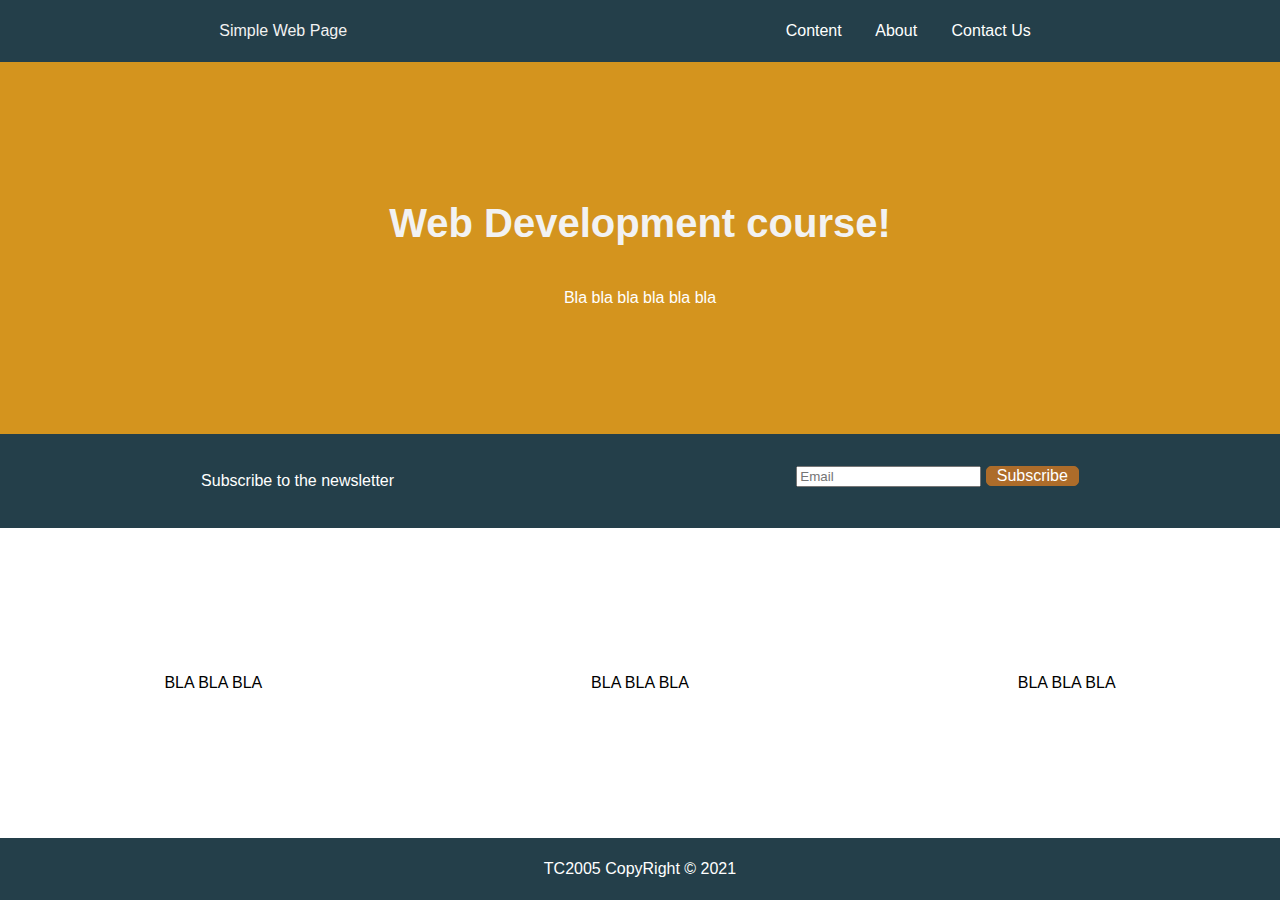
==== Front/html/flex_bot.html @ a23b885b "Add Flex Bot" ====
<!DOCTYPE html>
<html lang="en">
  <head>
    <meta charset="UTF-8" />
    <meta http-equiv="X-UA-Compatible" content="IE=edge" />
    <meta name="viewport" content="width=device-width, initial-scale=1.0" />
    <title>Flex Bot</title>
    <link rel="stylesheet" href="../css/flexx_bot.css" />
  </head>
  <body>
    <div class="flex-container">
      <div class="short-flex">
        <div class="flex-item-header">Simple Web Page</div>
        <div class="flex-item-header">
          <a href="">Content</a>
          <a href="">About</a>
          <a href="">Contact Us</a>
        </div>
      </div>
      <div class="flex-item-2">
        <h1>Web Development course!</h1>
        <p>Bla bla bla bla bla bla</p>
      </div>
      <div class="short-flex">
        <p>Subscribe to the newsletter</p>
        <form action="">
          <input type="text" placeholder="Email" />
          <input type="submit" value="Subscribe" />
        </form>
      </div>
      <div class="flex-item-3">
        <img src="/Desarrollo Web/Front/Images/JS.png" alt="" width="150px" />
        <p class="blackText">BLA BLA BLA</p>
      </div>
      <div class="flex-item-3">
        <img src="/Desarrollo Web/Front/Images/css.png" alt="" width="200px" />
        <p class="blackText">BLA BLA BLA</p>
      </div>
      <div class="flex-item-3">
        <img src="/Desarrollo Web/Front/Images/HTML.png" alt="" width="135px" />
        <p class="blackText">BLA BLA BLA</p>
      </div>
      <div class="short-flex">
        <p>TC2005 CopyRight © 2021</p>
      </div>
    </div>
  </body>
</html>
---- Front/css/flexx_bot.css ----
html body{
    margin: 0;
    padding: 0;
    background-color: #f2f2f2;
    font-family: 'Roboto', sans-serif;
    font-size: 16px;
    color: #333; 
}

.flex-container{
    display: grid;
    grid-template-columns: 1fr 1fr 1fr;
    grid-template-rows: 0.2fr 1.2fr 0.3fr 1fr 0.2fr;
    background-color: rgb(233, 255, 250);
    height: 100vh;
}

.short-flex{
    background-color: rgb(36,63,74);
    color: #f2f2f2;
    grid-column: 1/3 span;
    display:flex;
    justify-content: space-around;
    align-items: center;
}

.flex-item-header{
    justify-content: center;
    justify-content: space-between;
}

.flex-item-2{
    background-color: rgb(212, 148, 30);
    flex-shrink: 1;
    flex-grow: 2;
    grid-column: 1/3 span;
    display: flex;
    flex-direction: column;
    justify-content: center;
}

h1{
    font-size: 2.5em;
    font-weight: bold;
    text-align: center;
    color: #f2f2f2;
}

p{
    font-size: 1em;
    text-align: center;
    color: #ffffff;
}

.flex-item-3{
    background-color: rgb(255, 255, 255);
    display:flex;
    flex-shrink: 1;
    flex-grow: 2;
    text-align: center;
    align-items: center;
    flex-direction: column;
    justify-content: center;
}

.blackText{
    color: #000000;
}

a{
    margin-right: 30px;
    color: #ffffff;
    text-decoration: none;
}

a:hover{
    color: #ad6c2a;
}

form input[type="label"]{
    width: 100%;
    height: 40px;
    border: 1px solid #ccc;
    border-radius: 5px;
    padding: 0 10px;
    font-size: 1em;
    margin-bottom: 10px;
}

form input[type="submit"]{
    border: 1px solid #ad6c2a;
    background-color: #ad6c2a;
    color: #ffffff;
    border-radius: 5px;
    padding: 0 10px;
    font-size: 1em;
    margin-bottom: 10px;
}

form input[type="submit"]:hover{
    background-color: #ffffff;
    color: #ad6c2a;
}
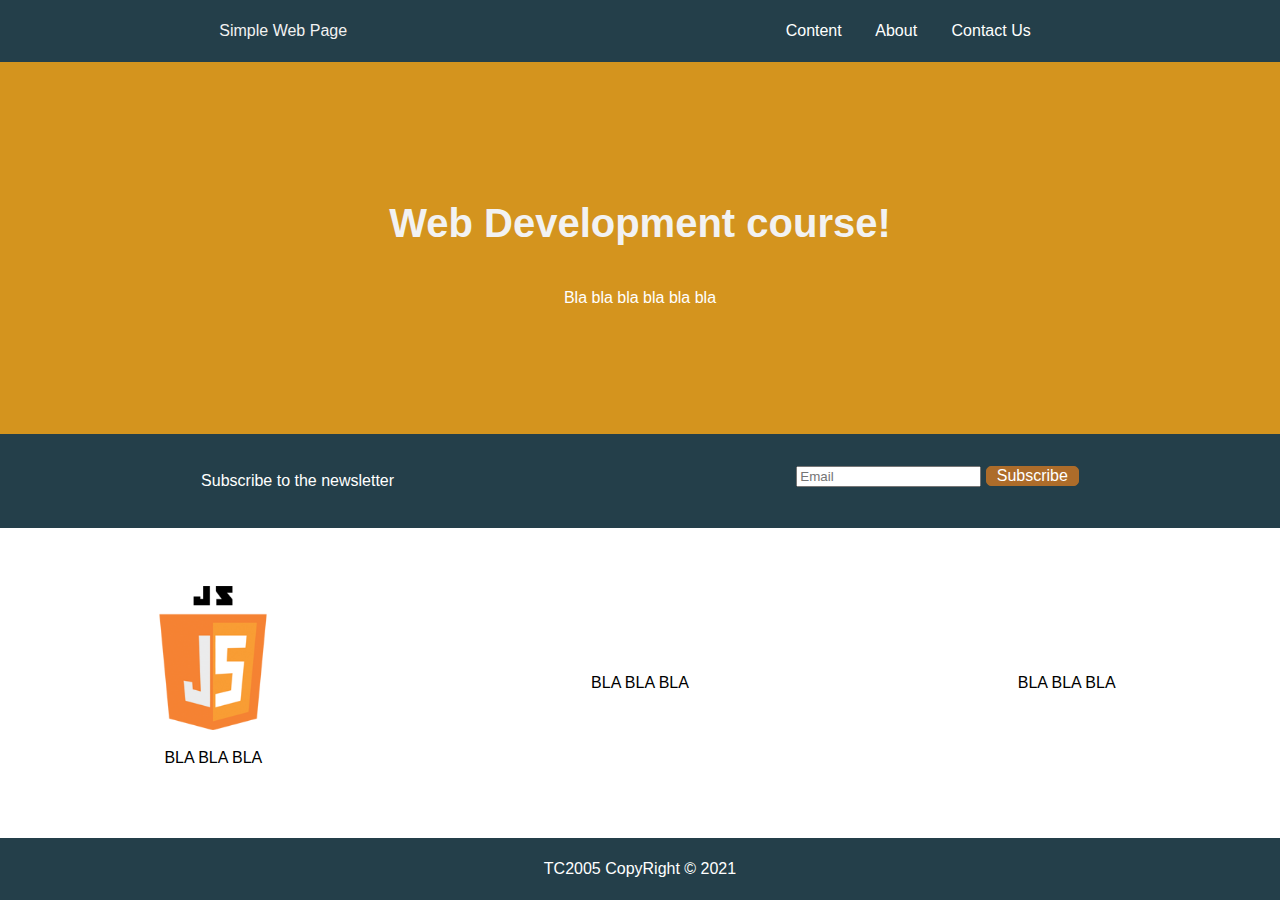
==== commit f3bb097f: "Fix Errors" ====
--- a/Front/html/flex_bot.html
+++ b/Front/html/flex_bot.html
@@ -29,15 +29,15 @@
         </form>
       </div>
       <div class="flex-item-3">
-        <img src="/Desarrollo Web/Front/Images/JS.png" alt="" width="150px" />
+        <img src="/Front/Images/JS.png" alt="" width="150px" />
         <p class="blackText">BLA BLA BLA</p>
       </div>
       <div class="flex-item-3">
-        <img src="/Desarrollo Web/Front/Images/css.png" alt="" width="200px" />
+        <img src="/Front/Images/css.png" alt="" width="200px" />
         <p class="blackText">BLA BLA BLA</p>
       </div>
       <div class="flex-item-3">
-        <img src="/Desarrollo Web/Front/Images/HTML.png" alt="" width="135px" />
+        <img src="Front/Images/HTML.png" alt="" width="135px" />
         <p class="blackText">BLA BLA BLA</p>
       </div>
       <div class="short-flex">
